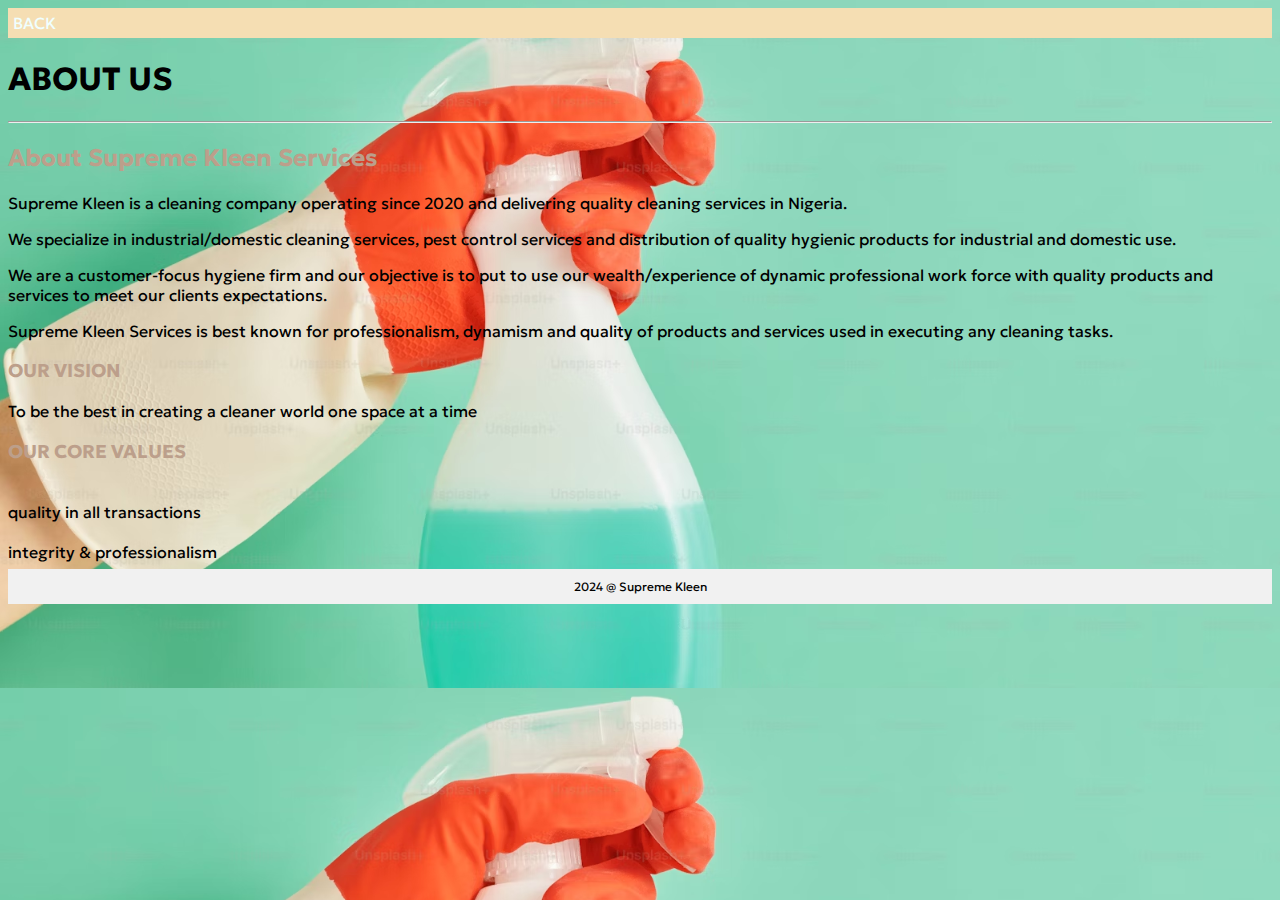
==== Public/About.html @ c0700972 "Add files via upload" ====
<!DOCTYPE html>
<html lang="en">
  <head>
     <meta charset="UTF-8">
     <meta name="viewport" content="width=device-width, initial-scale=1.0">
     <title>About Us</title>
     <link rel="preconnect" href="https://fonts.googleapis.com">
     <link rel="preconnect" href="https://fonts.gstatic.com" crossorigin>
     <link href="https://fonts.googleapis.com/css2?family=Abel&family=Bebas+Neue&family=Geologica:wght@100..900&display=swap" rel="stylesheet">
     <style>
          html{
            background: url(../Assets/Images/Background\ Image.png);
            font-family: 'Geologica', sans-serif;
            font-weight: 400;
            font-style: normal;
           }
          h2{
            color: #BC9F8B;
          }
           h3{
            color: #BC9F8B;
           }
           a{
            text-decoration: none;
            text-transform: capitalize;
            color: azure;
           }
       </style>
   </head>
 <body>
      <div style="background-color: wheat;">
         <header style="border: 5px solid wheat;">
            <a href="../index.html" style="background-color: wheat;">BACK</a>
         </header>
      </div>
      <h1>
         ABOUT US
      </h1>
      <hr/>
      <h2>
          About Supreme Kleen Services
      </h2>
      <p>
         Supreme Kleen is a cleaning company operating since 2020 and delivering quality cleaning services in Nigeria.
      </p>
       <p>
          We specialize in industrial/domestic cleaning services, pest control services and distribution of quality hygienic products for industrial and domestic use.
      </p>
       <p>
         We are a customer-focus hygiene firm and our objective is to put to use our wealth/experience of dynamic professional work force with quality products and services to meet our clients expectations.
      </p>
       <p>
         Supreme Kleen Services is best known for professionalism, dynamism and quality of products and services used in executing any cleaning tasks.
       </p>
       <h3>
         OUR VISION
       </h3>
       <P>
          To be the best in creating a cleaner world one space at a time
       </P>
      <h3>
          OUR CORE VALUES
      </h3>
      <br>
          quality in all transactions
      </br>
      <br>
          integrity & professionalism
      </br>
      
      <div style="background-color:#f1f1f1;text-align:center;padding:10px;margin-top:7px;font-size:12px;">2024 @ Supreme Kleen </div>
   </body>
</html>
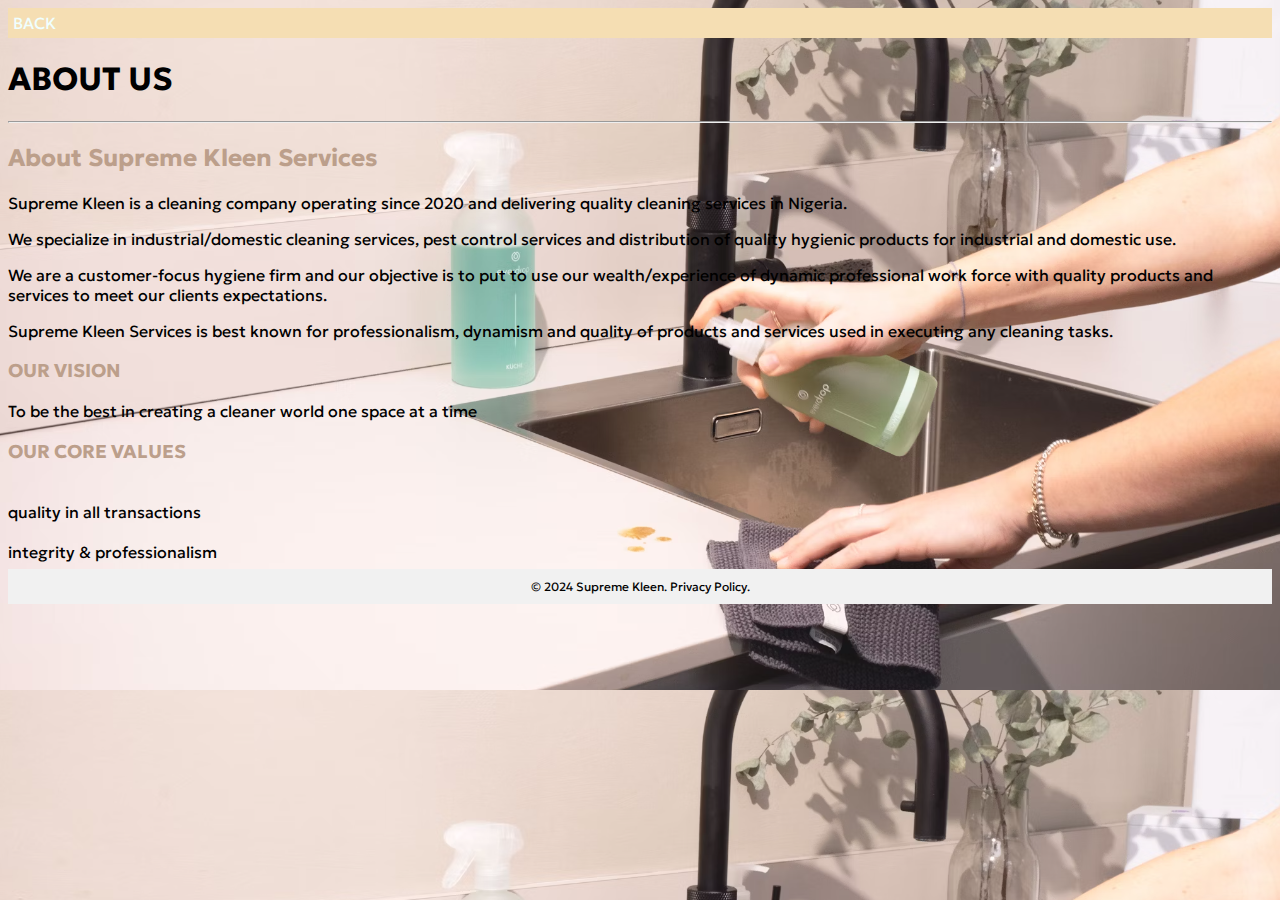
==== commit 3ddc5167: "Add files via upload" ====
--- a/Public/About.html
+++ b/Public/About.html
@@ -8,29 +8,29 @@
      <link rel="preconnect" href="https://fonts.gstatic.com" crossorigin>
      <link href="https://fonts.googleapis.com/css2?family=Abel&family=Bebas+Neue&family=Geologica:wght@100..900&display=swap" rel="stylesheet">
      <style>
-          html{
-            background: url(../Assets/Images/Background\ Image.png);
+         html{
+            background: url(../Assets/Images/About.png);
             font-family: 'Geologica', sans-serif;
             font-weight: 400;
             font-style: normal;
-           }
-          h2{
+          }
+         h2{
             color: #BC9F8B;
           }
-           h3{
+         h3{
             color: #BC9F8B;
            }
-           a{
+         a{
             text-decoration: none;
             text-transform: capitalize;
             color: azure;
            }
-       </style>
+      </style>
    </head>
- <body>
+   <body>
       <div style="background-color: wheat;">
          <header style="border: 5px solid wheat;">
-            <a href="../index.html" style="background-color: wheat;">BACK</a>
+            <a href="../index2.html" style="background-color: wheat;">BACK</a>
          </header>
       </div>
       <h1>
@@ -56,18 +56,20 @@
          OUR VISION
        </h3>
        <P>
-          To be the best in creating a cleaner world one space at a time
+        To be the best in creating a cleaner world one space at a time
        </P>
       <h3>
-          OUR CORE VALUES
+        OUR CORE VALUES
       </h3>
       <br>
-          quality in all transactions
+        quality in all transactions
       </br>
       <br>
-          integrity & professionalism
+        integrity & professionalism
       </br>
       
-      <div style="background-color:#f1f1f1;text-align:center;padding:10px;margin-top:7px;font-size:12px;">2024 @ Supreme Kleen </div>
+      <div style="background-color:#f1f1f1;text-align:center;padding:10px;margin-top:7px;font-size:12px;">
+         © 2024 Supreme Kleen. Privacy Policy.
+      </div>
    </body>
 </html>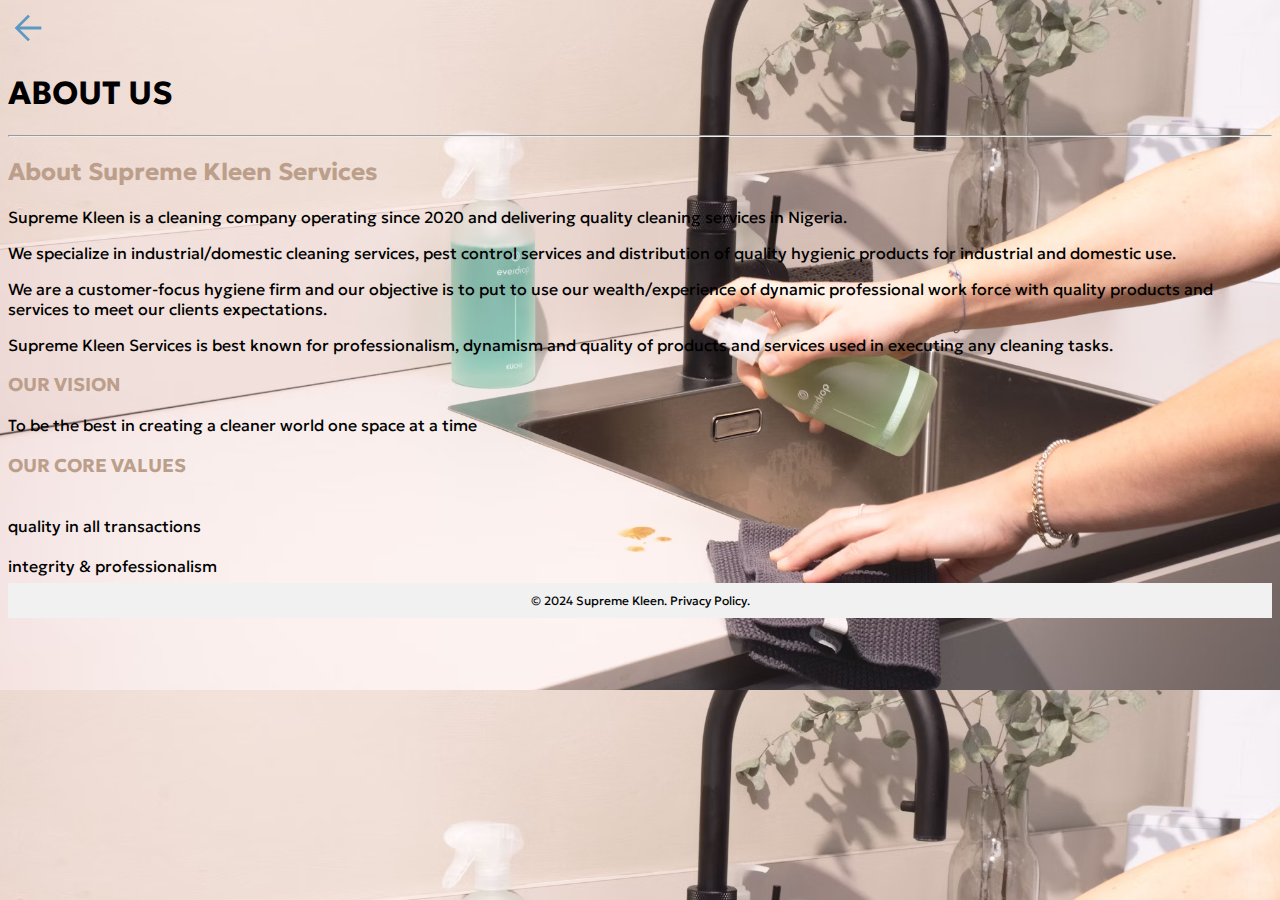
==== commit 4b2effa8: "Add files via upload" ====
--- a/Public/About.html
+++ b/Public/About.html
@@ -28,9 +28,9 @@
       </style>
    </head>
    <body>
-      <div style="background-color: wheat;">
-         <header style="border: 5px solid wheat;">
-            <a href="../index2.html" style="background-color: wheat;">BACK</a>
+      <div>
+         <header style="padding-left: -0px;">
+            <a href="../index.html" > <svg xmlns="http://www.w3.org/2000/svg" height="40px" viewBox="0 -960 960 960" width="40px" fill="#5B99C2"><path d="m287-446.67 240 240L480-160 160-480l320-320 47 46.67-240 240h513v66.66H287Z"/></svg> </a>
          </header>
       </div>
       <h1>
